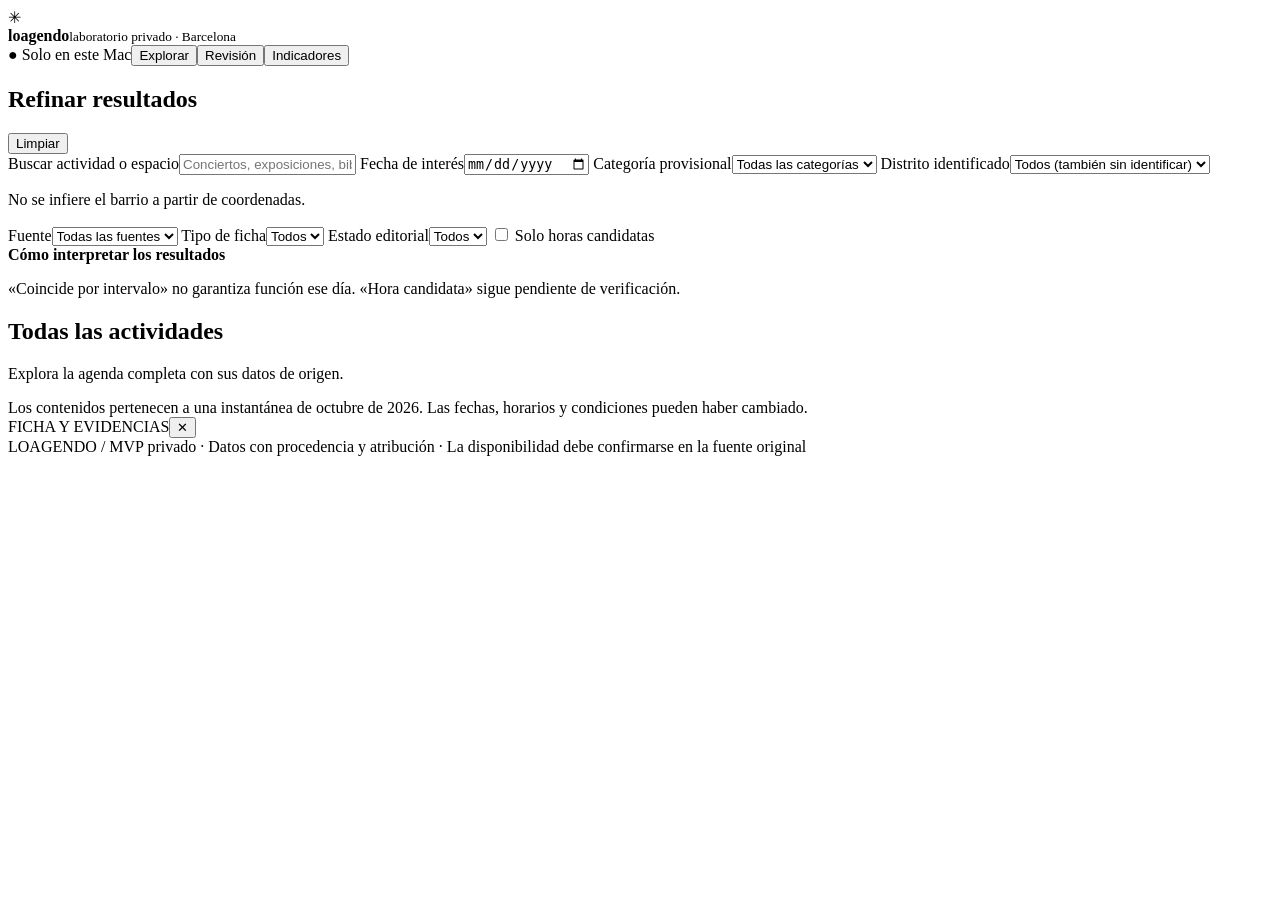
==== static/admin/index.html @ a45e3f1a "feat: fases 0-1 — Open Data BCN, dedupe por bloques, gazetteer, exportación estática y automatizació" ====
<!doctype html>
<html lang="es"><head><meta charset="utf-8"><meta name="viewport" content="width=device-width, initial-scale=1"><title>Loagendo · Administración</title><link rel="stylesheet" href="/admin/app.css"></head>
<body><header class="topbar"><div class="brand"><span class="brand-icon">✳</span><div><strong>loagendo</strong><small>laboratorio privado · Barcelona</small></div></div><div class="top-actions"><span class="privacy">● Solo en este Mac</span><button id="viewExplore" class="nav active" type="button">Explorar</button><button id="viewReview" class="nav" type="button">Revisión</button><button id="viewMetrics" class="nav" type="button">Indicadores</button></div></header>
<main><section class="stats" id="quickStats" aria-label="Resumen"></section>
<div class="shell"><aside class="filters"><div class="filter-header"><h2>Refinar resultados</h2><button id="clear" class="linkbutton" type="button">Limpiar</button></div>
<label for="search">Buscar actividad o espacio</label><input id="search" placeholder="Conciertos, exposiciones, biblioteca…" autocomplete="off"/>
<label for="date">Fecha de interés</label><input id="date" type="date"/>
<label for="category">Categoría provisional</label><select id="category"><option value="">Todas las categorías</option></select>
<label for="district">Distrito identificado</label><select id="district"><option value="">Todos (también sin identificar)</option></select><p class="aside-note">No se infiere el barrio a partir de coordenadas.</p>
<label for="source">Fuente</label><select id="source"><option value="">Todas las fuentes</option></select>
<label for="kind">Tipo de ficha</label><select id="kind"><option value="">Todos</option></select>
<label for="status">Estado editorial</label><select id="status"><option value="">Todos</option></select>
<label class="check"><input type="checkbox" id="onlySessions"/> Solo horas candidatas</label>
<div class="tip"><strong>Cómo interpretar los resultados</strong><p>«Coincide por intervalo» no garantiza función ese día. «Hora candidata» sigue pendiente de verificación.</p></div></aside>
<section class="content" id="explore"><div class="section-bar"><div><h2 id="sectionTitle">Todas las actividades</h2><p id="sectionDesc">Explora la agenda completa con sus datos de origen.</p></div><div class="counter" id="totalCount" aria-live="polite"></div></div>
<div class="notice" id="notice">Los contenidos pertenecen a una instantánea de octubre de 2026. Las fechas, horarios y condiciones pueden haber cambiado.</div>
<div class="cards" id="cards" aria-live="polite"></div><div class="pagination" id="pages"></div>
<div id="metrics" class="metrics hidden"></div></section></div>
</main>
<div id="overlay" class="overlay hidden" role="presentation"><div class="panel" role="dialog" aria-modal="true" aria-labelledby="detailTitle"><div class="panel-top"><span class="eyebrow">FICHA Y EVIDENCIAS</span><button id="closePanel" class="iconbutton" type="button" aria-label="Cerrar ficha">✕</button></div><div id="detail"></div></div></div>
<footer>LOAGENDO / MVP privado · Datos con procedencia y atribución · La disponibilidad debe confirmarse en la fuente original</footer><script defer src="/admin/app.js"></script></body></html>
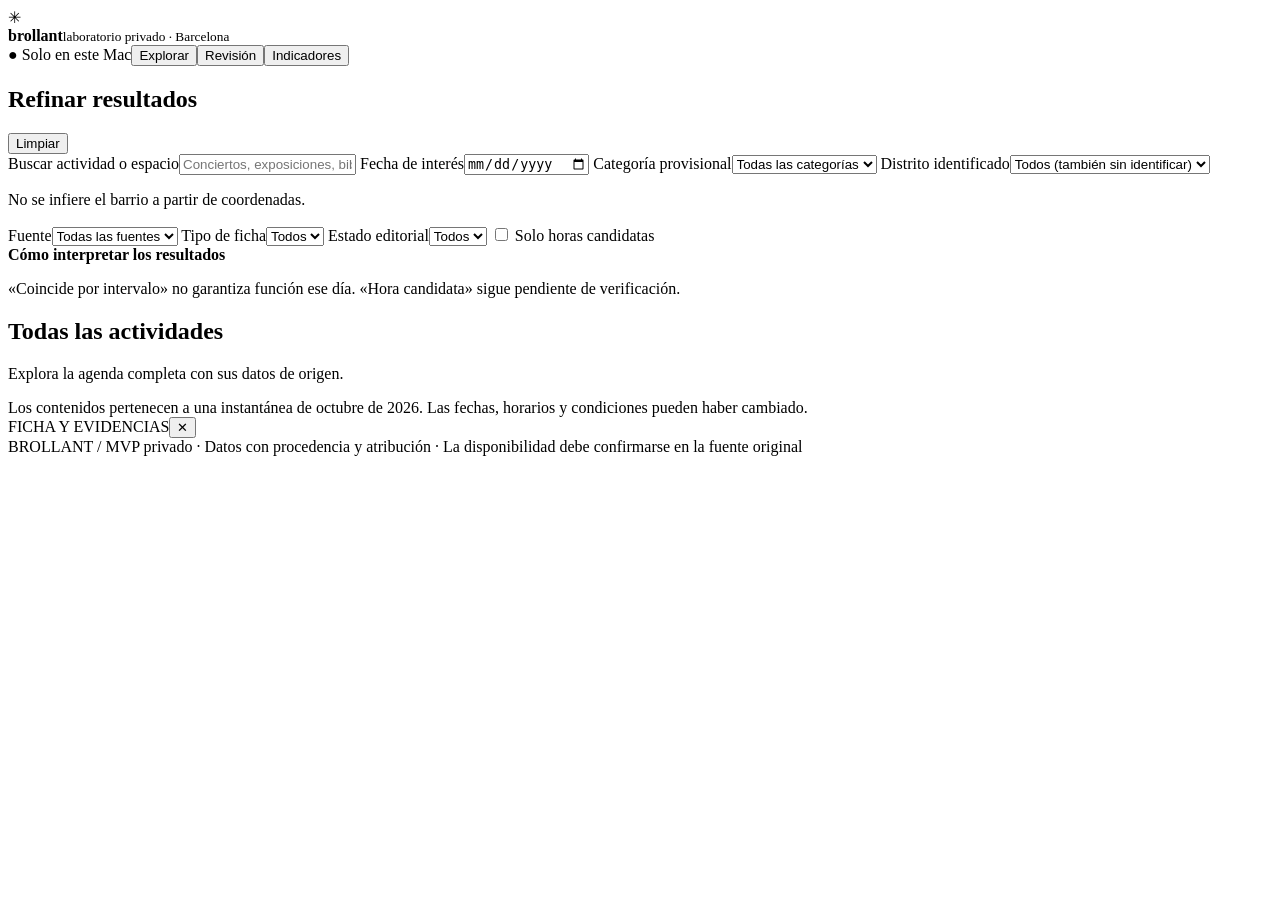
==== commit d6098f7b: "feat: renombrar a Brollant (textos visibles e identificación ante las fuentes) Web, créditos y admin" ====
--- a/static/admin/index.html
+++ b/static/admin/index.html
@@ -1,6 +1,6 @@
 <!doctype html>
-<html lang="es"><head><meta charset="utf-8"><meta name="viewport" content="width=device-width, initial-scale=1"><title>Loagendo · Administración</title><link rel="stylesheet" href="/admin/app.css"></head>
-<body><header class="topbar"><div class="brand"><span class="brand-icon">✳</span><div><strong>loagendo</strong><small>laboratorio privado · Barcelona</small></div></div><div class="top-actions"><span class="privacy">● Solo en este Mac</span><button id="viewExplore" class="nav active" type="button">Explorar</button><button id="viewReview" class="nav" type="button">Revisión</button><button id="viewMetrics" class="nav" type="button">Indicadores</button></div></header>
+<html lang="es"><head><meta charset="utf-8"><meta name="viewport" content="width=device-width, initial-scale=1"><title>Brollant · Administración</title><link rel="stylesheet" href="/admin/app.css"></head>
+<body><header class="topbar"><div class="brand"><span class="brand-icon">✳</span><div><strong>brollant</strong><small>laboratorio privado · Barcelona</small></div></div><div class="top-actions"><span class="privacy">● Solo en este Mac</span><button id="viewExplore" class="nav active" type="button">Explorar</button><button id="viewReview" class="nav" type="button">Revisión</button><button id="viewMetrics" class="nav" type="button">Indicadores</button></div></header>
 <main><section class="stats" id="quickStats" aria-label="Resumen"></section>
 <div class="shell"><aside class="filters"><div class="filter-header"><h2>Refinar resultados</h2><button id="clear" class="linkbutton" type="button">Limpiar</button></div>
 <label for="search">Buscar actividad o espacio</label><input id="search" placeholder="Conciertos, exposiciones, biblioteca…" autocomplete="off"/>
@@ -18,4 +18,4 @@
 <div id="metrics" class="metrics hidden"></div></section></div>
 </main>
 <div id="overlay" class="overlay hidden" role="presentation"><div class="panel" role="dialog" aria-modal="true" aria-labelledby="detailTitle"><div class="panel-top"><span class="eyebrow">FICHA Y EVIDENCIAS</span><button id="closePanel" class="iconbutton" type="button" aria-label="Cerrar ficha">✕</button></div><div id="detail"></div></div></div>
-<footer>LOAGENDO / MVP privado · Datos con procedencia y atribución · La disponibilidad debe confirmarse en la fuente original</footer><script defer src="/admin/app.js"></script></body></html>
+<footer>BROLLANT / MVP privado · Datos con procedencia y atribución · La disponibilidad debe confirmarse en la fuente original</footer><script defer src="/admin/app.js"></script></body></html>
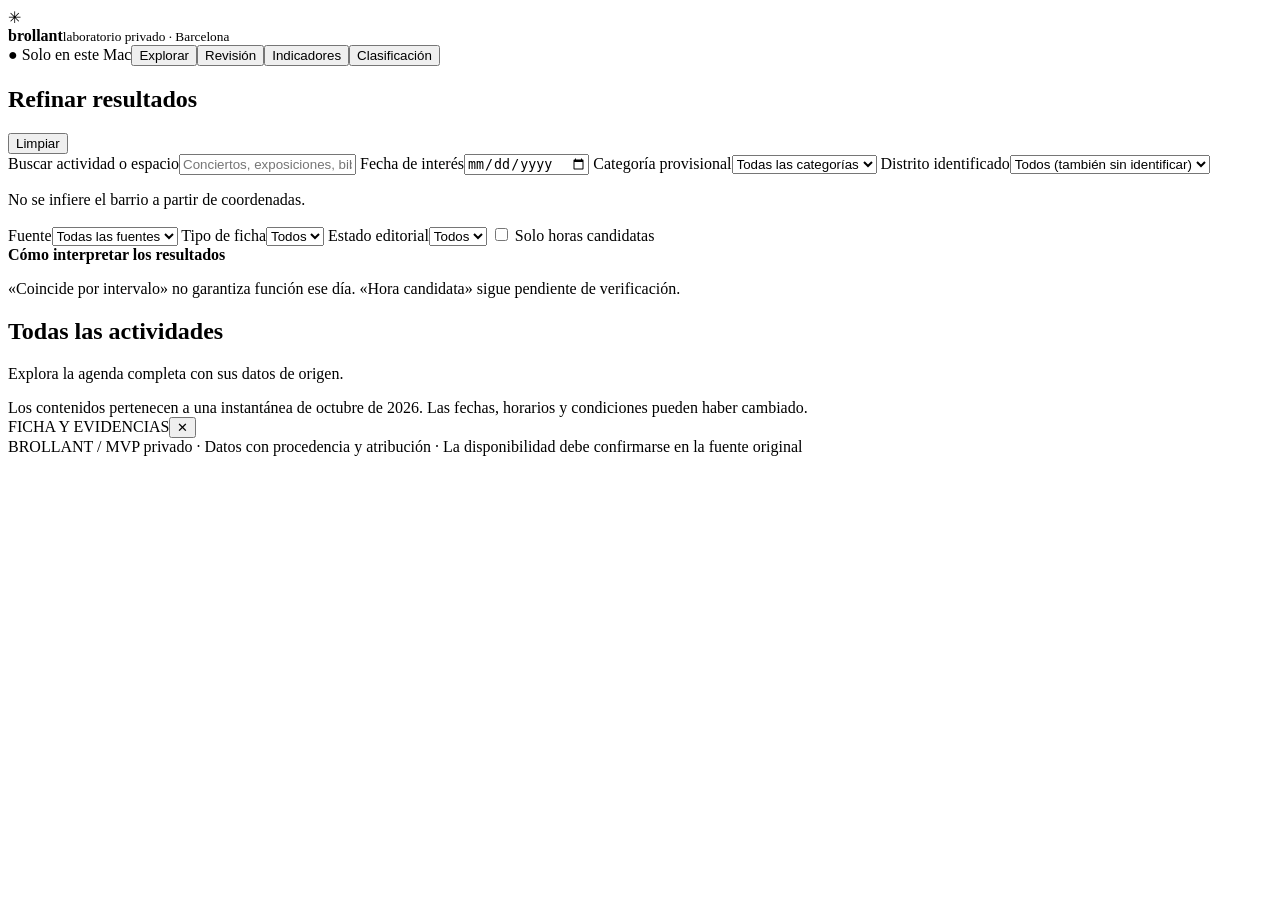
==== commit 528ee525: "feat(web): 8 categorías y fila de canales «Descubre»; panel de clasificación Sin subtipos ni «Con ni" ====
--- a/static/admin/index.html
+++ b/static/admin/index.html
@@ -1,6 +1,6 @@
 <!doctype html>
 <html lang="es"><head><meta charset="utf-8"><meta name="viewport" content="width=device-width, initial-scale=1"><title>Brollant · Administración</title><link rel="stylesheet" href="/admin/app.css"></head>
-<body><header class="topbar"><div class="brand"><span class="brand-icon">✳</span><div><strong>brollant</strong><small>laboratorio privado · Barcelona</small></div></div><div class="top-actions"><span class="privacy">● Solo en este Mac</span><button id="viewExplore" class="nav active" type="button">Explorar</button><button id="viewReview" class="nav" type="button">Revisión</button><button id="viewMetrics" class="nav" type="button">Indicadores</button></div></header>
+<body><header class="topbar"><div class="brand"><span class="brand-icon">✳</span><div><strong>brollant</strong><small>laboratorio privado · Barcelona</small></div></div><div class="top-actions"><span class="privacy">● Solo en este Mac</span><button id="viewExplore" class="nav active" type="button">Explorar</button><button id="viewReview" class="nav" type="button">Revisión</button><button id="viewMetrics" class="nav" type="button">Indicadores</button><button id="viewClass" class="nav" type="button">Clasificación</button></div></header>
 <main><section class="stats" id="quickStats" aria-label="Resumen"></section>
 <div class="shell"><aside class="filters"><div class="filter-header"><h2>Refinar resultados</h2><button id="clear" class="linkbutton" type="button">Limpiar</button></div>
 <label for="search">Buscar actividad o espacio</label><input id="search" placeholder="Conciertos, exposiciones, biblioteca…" autocomplete="off"/>
@@ -15,7 +15,7 @@
 <section class="content" id="explore"><div class="section-bar"><div><h2 id="sectionTitle">Todas las actividades</h2><p id="sectionDesc">Explora la agenda completa con sus datos de origen.</p></div><div class="counter" id="totalCount" aria-live="polite"></div></div>
 <div class="notice" id="notice">Los contenidos pertenecen a una instantánea de octubre de 2026. Las fechas, horarios y condiciones pueden haber cambiado.</div>
 <div class="cards" id="cards" aria-live="polite"></div><div class="pagination" id="pages"></div>
-<div id="metrics" class="metrics hidden"></div></section></div>
+<div id="metrics" class="metrics hidden"></div><div id="classif" class="metrics hidden"></div></section></div>
 </main>
 <div id="overlay" class="overlay hidden" role="presentation"><div class="panel" role="dialog" aria-modal="true" aria-labelledby="detailTitle"><div class="panel-top"><span class="eyebrow">FICHA Y EVIDENCIAS</span><button id="closePanel" class="iconbutton" type="button" aria-label="Cerrar ficha">✕</button></div><div id="detail"></div></div></div>
 <footer>BROLLANT / MVP privado · Datos con procedencia y atribución · La disponibilidad debe confirmarse en la fuente original</footer><script defer src="/admin/app.js"></script></body></html>
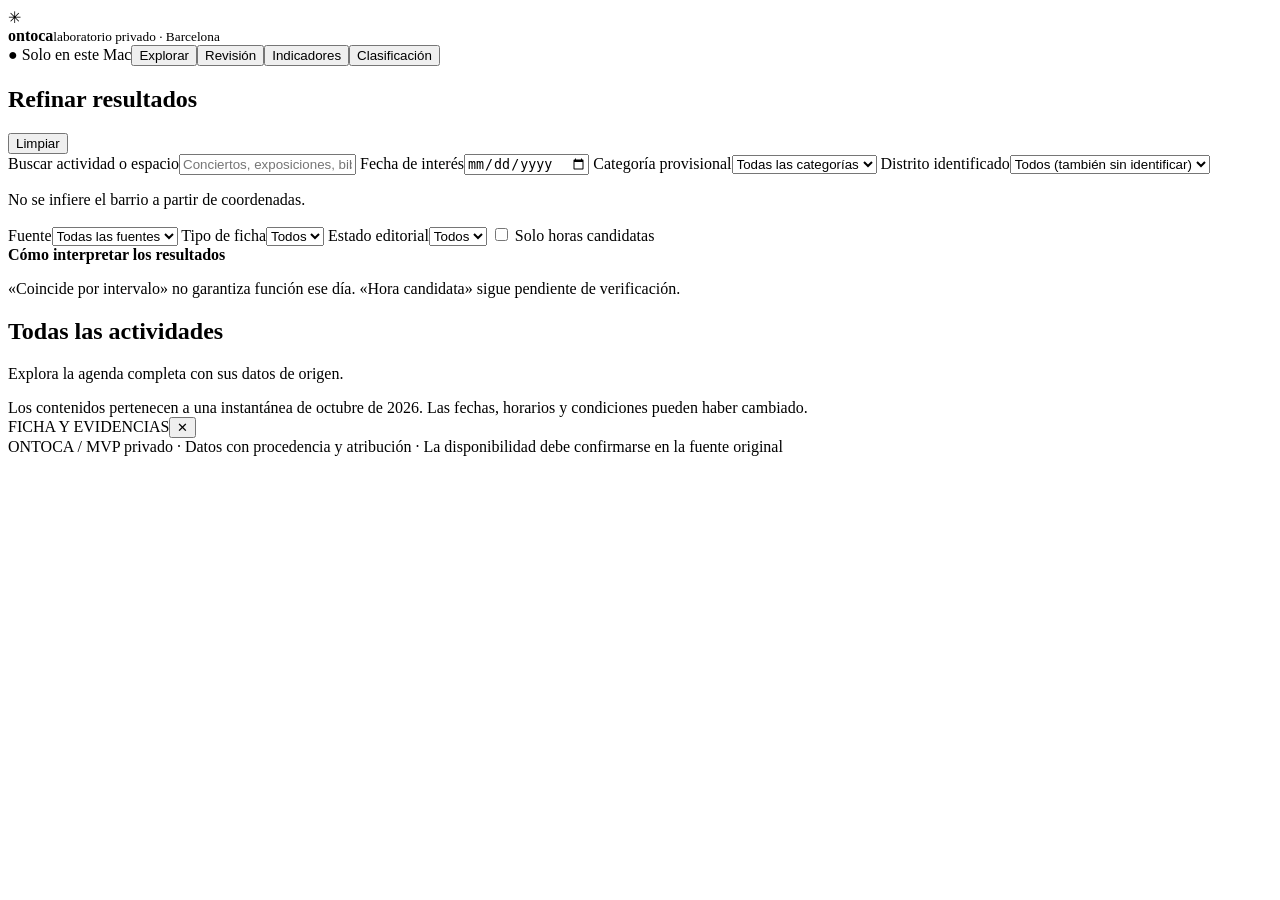
==== commit eb8b9f08: "Marca: Brollant pasa a Ontoca en los textos visibles (claves de guardado sin cambiar) Co-Authored-By" ====
--- a/static/admin/index.html
+++ b/static/admin/index.html
@@ -1,6 +1,6 @@
 <!doctype html>
-<html lang="es"><head><meta charset="utf-8"><meta name="viewport" content="width=device-width, initial-scale=1"><title>Brollant · Administración</title><link rel="stylesheet" href="/admin/app.css"></head>
-<body><header class="topbar"><div class="brand"><span class="brand-icon">✳</span><div><strong>brollant</strong><small>laboratorio privado · Barcelona</small></div></div><div class="top-actions"><span class="privacy">● Solo en este Mac</span><button id="viewExplore" class="nav active" type="button">Explorar</button><button id="viewReview" class="nav" type="button">Revisión</button><button id="viewMetrics" class="nav" type="button">Indicadores</button><button id="viewClass" class="nav" type="button">Clasificación</button></div></header>
+<html lang="es"><head><meta charset="utf-8"><meta name="viewport" content="width=device-width, initial-scale=1"><title>Ontoca · Administración</title><link rel="stylesheet" href="/admin/app.css"></head>
+<body><header class="topbar"><div class="brand"><span class="brand-icon">✳</span><div><strong>ontoca</strong><small>laboratorio privado · Barcelona</small></div></div><div class="top-actions"><span class="privacy">● Solo en este Mac</span><button id="viewExplore" class="nav active" type="button">Explorar</button><button id="viewReview" class="nav" type="button">Revisión</button><button id="viewMetrics" class="nav" type="button">Indicadores</button><button id="viewClass" class="nav" type="button">Clasificación</button></div></header>
 <main><section class="stats" id="quickStats" aria-label="Resumen"></section>
 <div class="shell"><aside class="filters"><div class="filter-header"><h2>Refinar resultados</h2><button id="clear" class="linkbutton" type="button">Limpiar</button></div>
 <label for="search">Buscar actividad o espacio</label><input id="search" placeholder="Conciertos, exposiciones, biblioteca…" autocomplete="off"/>
@@ -18,4 +18,4 @@
 <div id="metrics" class="metrics hidden"></div><div id="classif" class="metrics hidden"></div></section></div>
 </main>
 <div id="overlay" class="overlay hidden" role="presentation"><div class="panel" role="dialog" aria-modal="true" aria-labelledby="detailTitle"><div class="panel-top"><span class="eyebrow">FICHA Y EVIDENCIAS</span><button id="closePanel" class="iconbutton" type="button" aria-label="Cerrar ficha">✕</button></div><div id="detail"></div></div></div>
-<footer>BROLLANT / MVP privado · Datos con procedencia y atribución · La disponibilidad debe confirmarse en la fuente original</footer><script defer src="/admin/app.js"></script></body></html>
+<footer>ONTOCA / MVP privado · Datos con procedencia y atribución · La disponibilidad debe confirmarse en la fuente original</footer><script defer src="/admin/app.js"></script></body></html>
